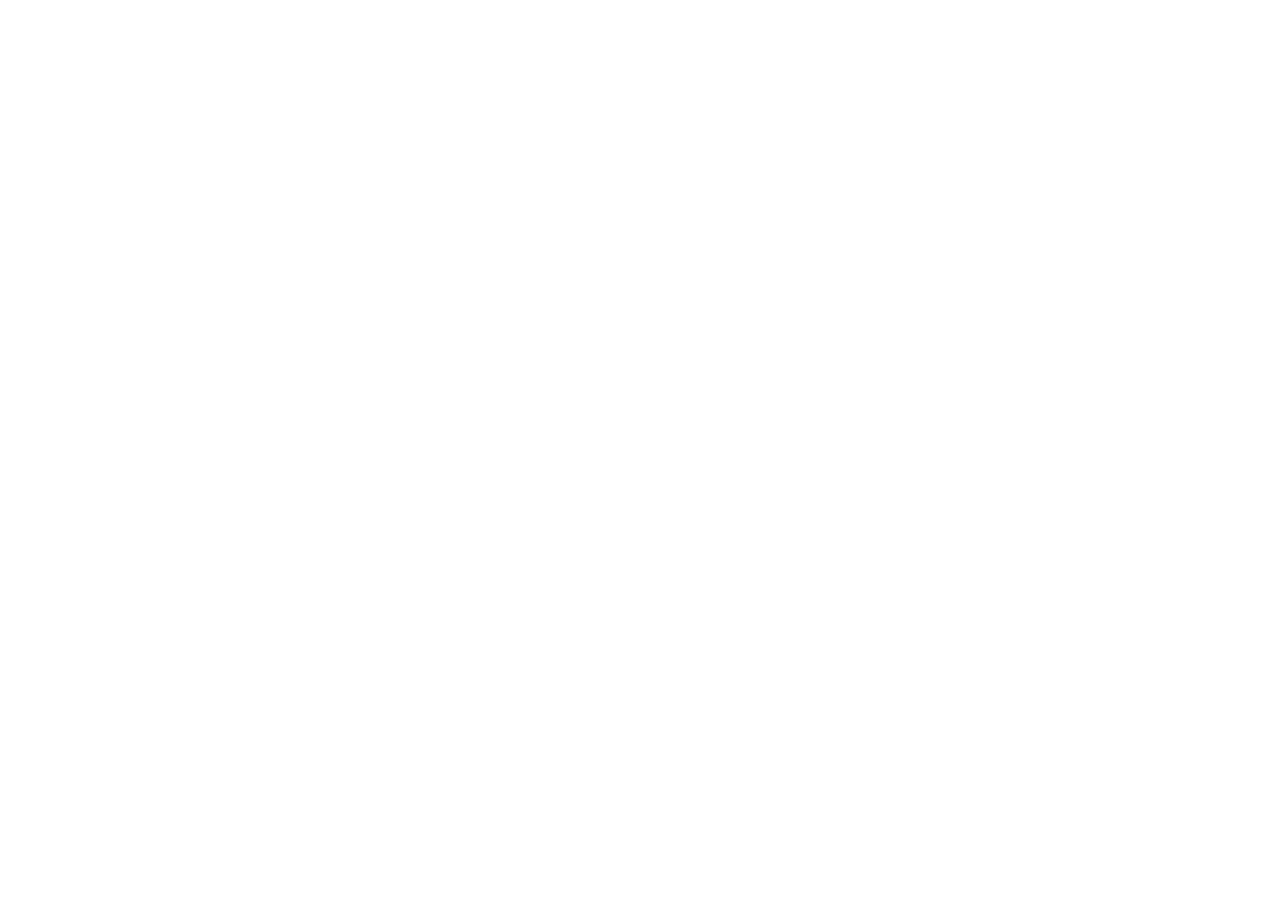
==== index.html @ 19b63a3a "jn" ====
<!DOCTYPE html>
<html lang="en">
<head>
    <meta charset="UTF-8">
    <meta name="viewport" content="width=device-width, initial-scale=1.0">
    <title>Document</title>
</head>
<body>

</body>
</html>
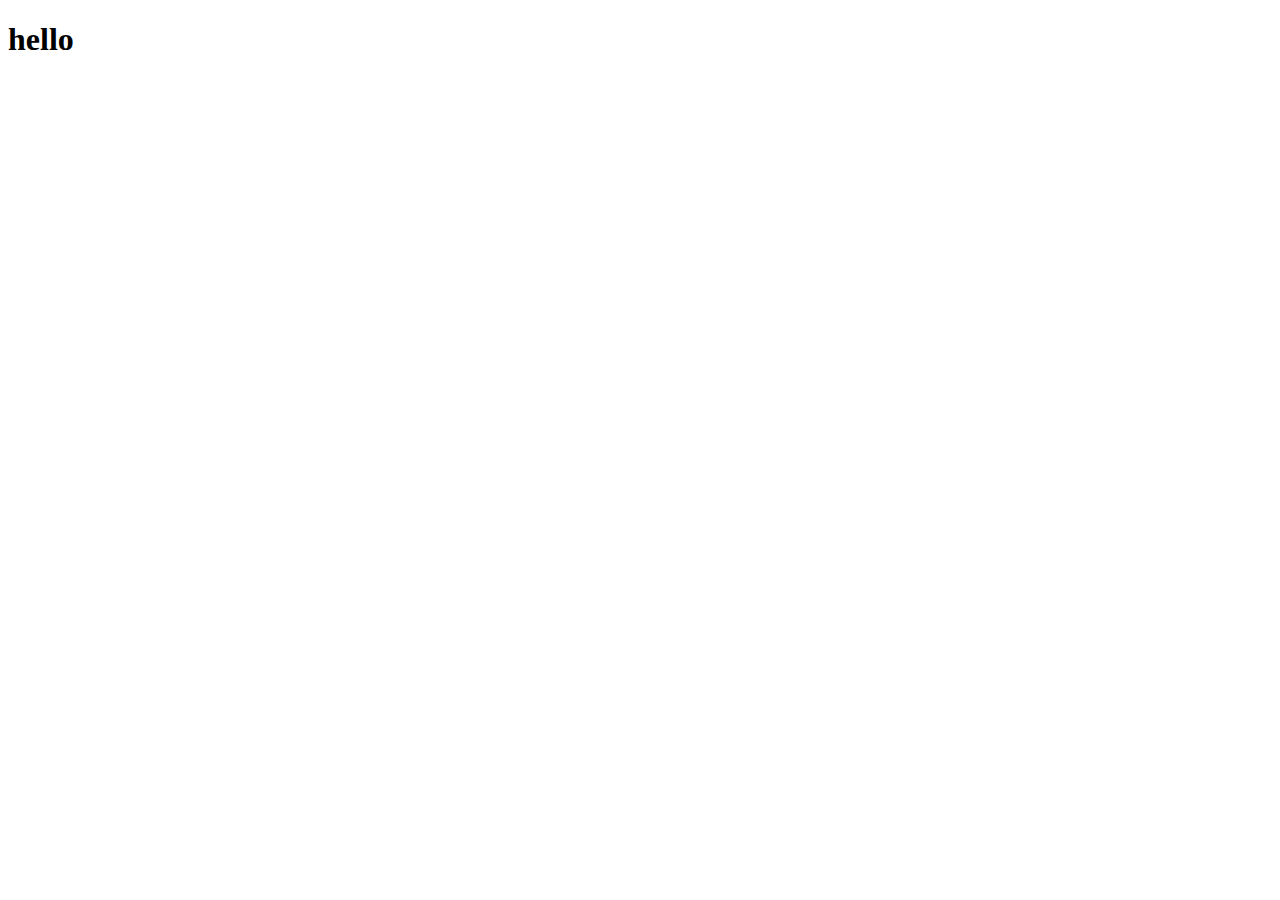
==== commit ef294ec6: "nbvnbn" ====
--- a/index.html
+++ b/index.html
@@ -6,6 +6,6 @@
     <title>Document</title>
 </head>
 <body>
-
+<h1>hello</h1>
 </body>
 </html>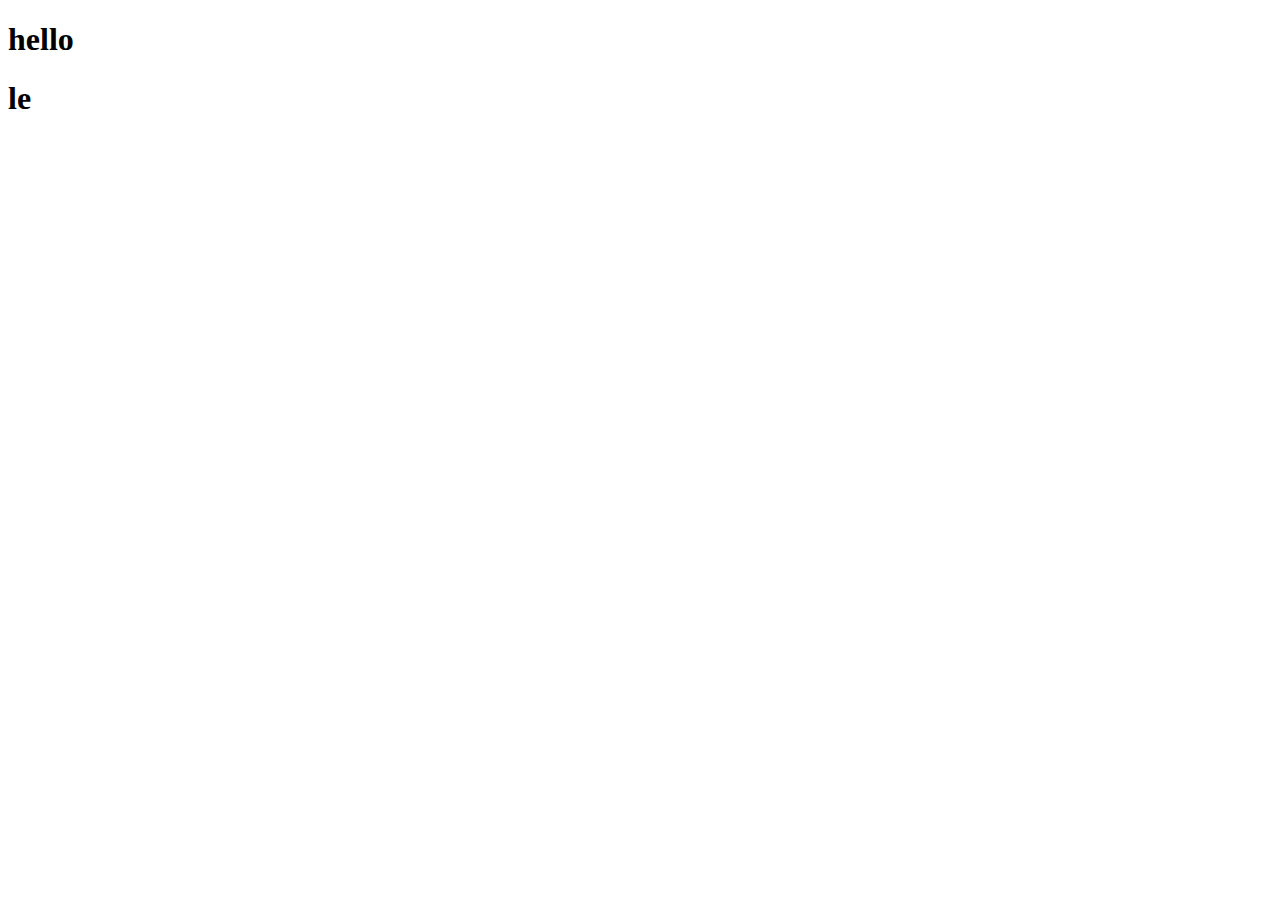
==== commit 8c69545a: "bvnvnv" ====
--- a/index.html
+++ b/index.html
@@ -7,5 +7,6 @@
 </head>
 <body>
 <h1>hello</h1>
+<h1>le</h1>
 </body>
 </html>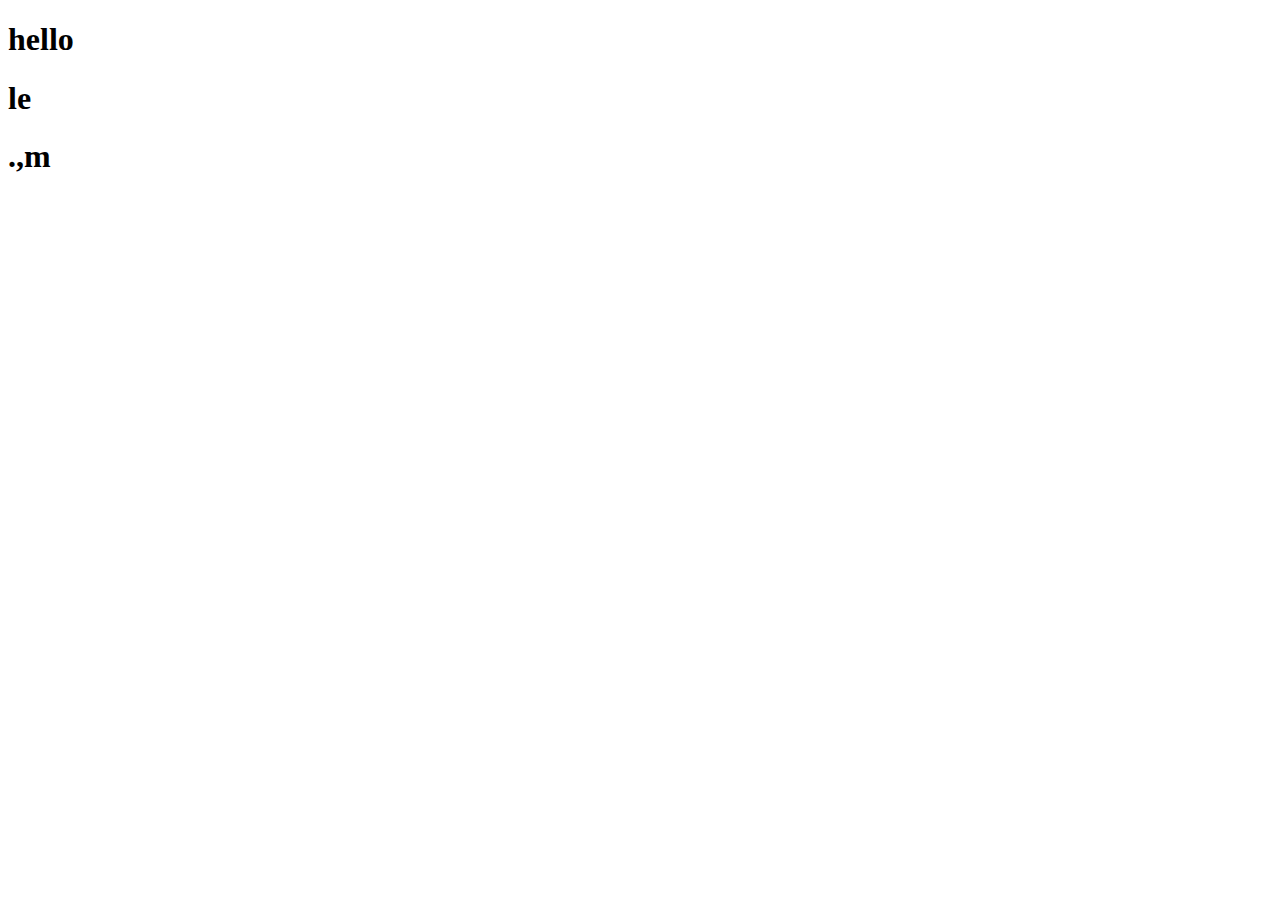
==== commit db4be022: "t" ====
--- a/index.html
+++ b/index.html
@@ -8,5 +8,6 @@
 <body>
 <h1>hello</h1>
 <h1>le</h1>
+<h1>.,m</h1>
 </body>
 </html>